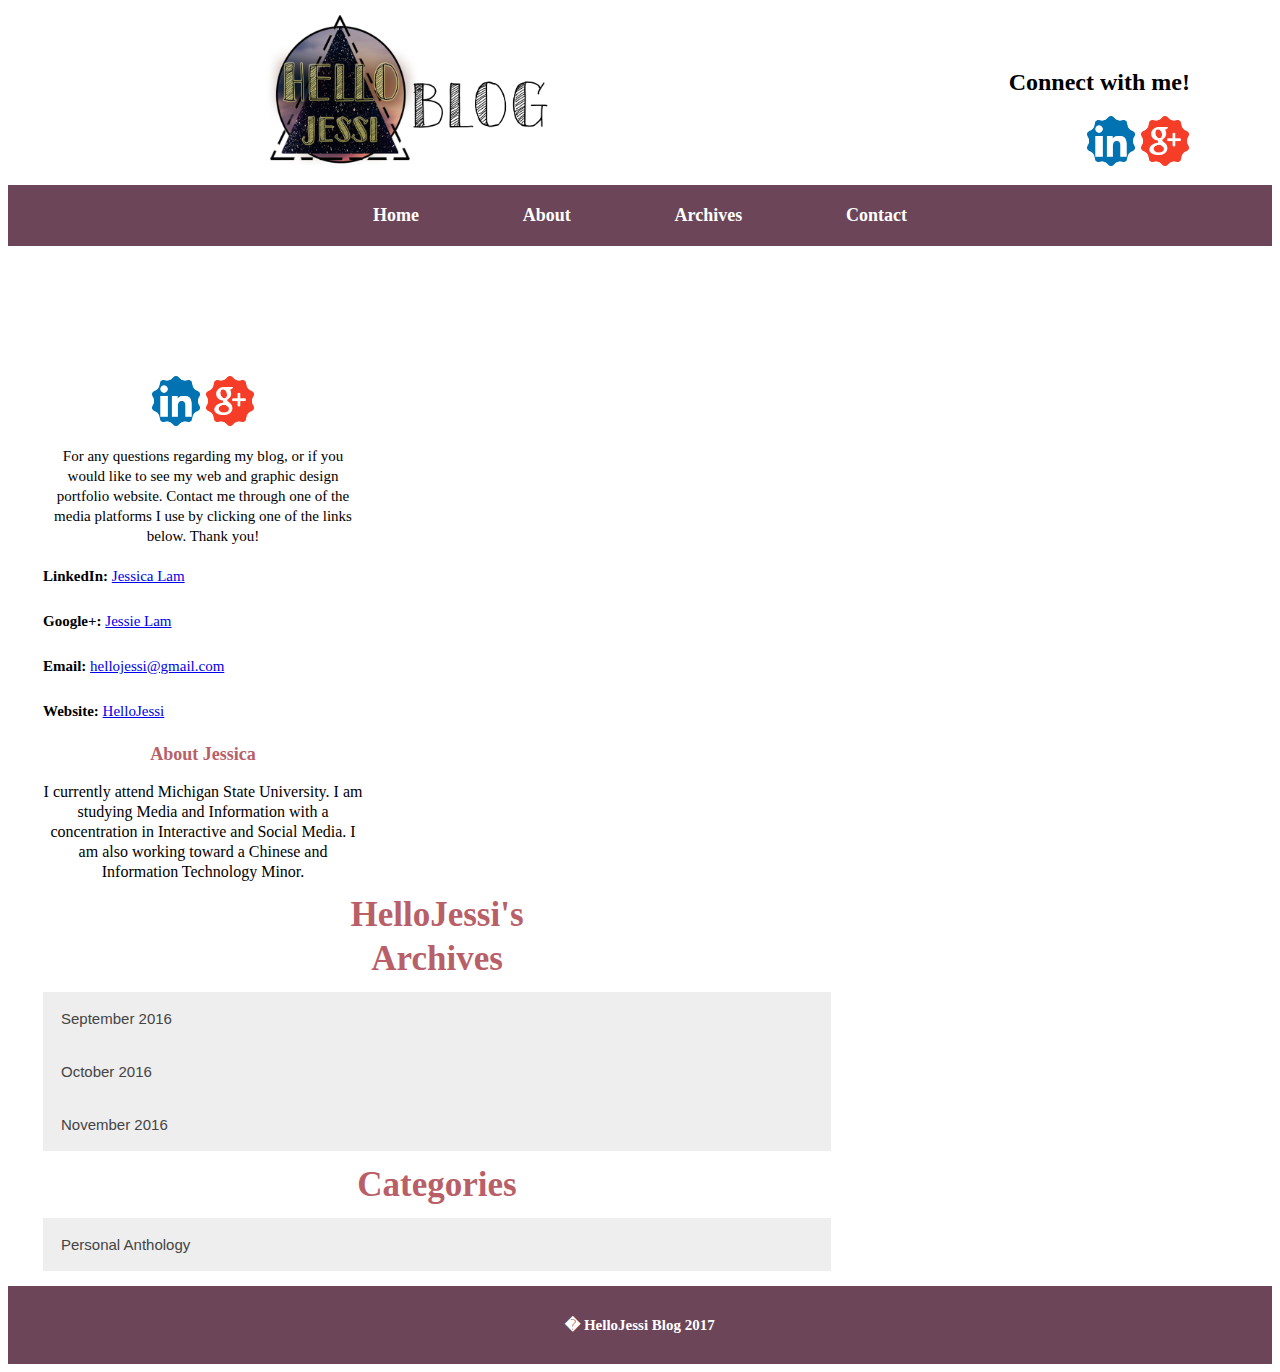
==== archives.html @ 7c7baee1 "Final Project" ====
<!doctype html>
<html class="no-js" lang="en">
	<head>
		<meta charset="utf-8">
		<meta http-equiv="x-ua-compatible" content="ie=edge">
		<title>Archives</title>
		<meta name="description" content="">
		<meta name="viewport" content="width=device-width, initial-scale=1">
		<!-- External link (relative) to your main stylesheet -->
		<link rel="stylesheet" href="index.css">
		<!-- External link (relative) to your javascript file -->
		<script src="index.js"></script>
	</head>
	<body class="basic">
		<script src="index.js"></script>
		<div class="heading">
			<header>
				<div class="column-head-1"><a href="index.html"><img src="img/logo.png" alt="Logo" style="width:300px; height:150px;"></a></div>
				<div class="column-head-2">
					<h2 class="header-connect">Connect with me!</h2>
					<p class="social-media-header"><a href="https://www.linkedin.com/in/jessica-lam-708684100" target="_blank"><img class="alignnone wp-image-303" src="img/linkedin-dreamstale45.png" alt="linkedin-dreamstale45" width="50" height="50" /></a>   <a href="https://plus.google.com/u/0/113803808482645000146/posts"><img class="alignnone wp-image-302" src="img/google-dreamstale37.png" alt="google+-dreamstale37" width="50" height="50" /></a></p>
				</div>
			</header>
			<nav class="menu">
				<p class="menuspacing"><a href="index.html">Home</a> <a href="about.html">About</a> <a href="archives.html">Archives</a> <a href="contact.html">Contact</a></p>
			</nav>
		</div>
		<div class="wrapper">
			<section>
				<div class="column1">
					<div id="scrollArchives">
						<p class="social-media">   <a href="https://www.linkedin.com/in/jessica-lam-708684100" target="_blank"><img class="alignnone wp-image-303" src="img/linkedin-dreamstale45.png" alt="linkedin-dreamstale45" width="50" height="50" /></a>   <a href="https://plus.google.com/u/0/113803808482645000146/posts"><img class="alignnone wp-image-302" src="img/google-dreamstale37.png" alt="google+-dreamstale37" width="50" height="50" /></a></p>
						<p class="sidebar-para"> For any questions regarding my blog, or if you would like to see my web and graphic design portfolio website. Contact me through one of the media platforms I use by clicking one of the links below. Thank you! </p>
						<p class="con-sm"> <strong>LinkedIn:</strong> <a href="https://www.linkedin.com/in/jessica-lam-708684100" target="_blank">Jessica Lam</a> </p>
						<p class="con-sm"> <strong>Google+:</strong> <a href="https://plus.google.com/u/0/113803808482645000146/posts" target="_blank">Jessie Lam</a></p>
						<p class="con-sm"> <strong>Email:</strong> <a href="mailto:hellojessi@gmail.com">hellojessi@gmail.com</a> </p>
						<p class="con-sm"> <strong>Website:</strong> <a href="http://hellojessi.com">HelloJessi</a> </p>
						<div id="about-side">
							<h3>About Jessica</h3>
							<p class="jessica-para">    I currently attend Michigan State University. I am studying Media and Information with a concentration in Interactive and Social Media. I am also working toward a Chinese and Information Technology Minor.</p>
						</div>
					</div>
					<div class="column2">
						<div class="contact-contactpage">
							<h1 class="mobile-blog"> HelloJessi's </h1>
							<h1> Archives </h1>
							<button class="accordion">September 2016</button>
							<div class="panel">
								<ul>
									<li class="date-listings"><a href="index.html#sept6-16"> Sept.6.16 </a></li>
									<li class="date-listings"><a href="index.html#sept20-16"> Sept.20.16 </a></li>
								</ul>
							</div>
							<button class="accordion">October 2016</button>
							<div class="panel">
								<ul>
									<li class="date-listings"><a href="index.html#oct4-16"> Oct.4.16 </a></li>
									<li class="date-listings"><a href="index.html#oct18-16"> Oct.18.16 </a></li>
								</ul>
							</div>
							<button class="accordion">November 2016</button>
							<div class="panel">
								<ul>
									<li class="date-listings"><a href="index.html#nov1-16"> Nov.1.16 </a></li>
									<li class="date-listings"><a href="index.html#nov15-16"> Nov.15.16 </a></li>
								</ul>
							</div>
							
							<h1>Categories</h1>
							<button class="accordion">Personal Anthology</button>
								<div class="panel">
									<ul>
										<li class="date-listings"><a href="index.html#sept6-16">Sept.6.16</a></li>
										<li class="date-listings"><a href="index.html#sept20-16">Sept.20.16</a></li>
										<li class="date-listings"><a href="index.html#oct4-16">Oct.4.16</a></li>
										<li class="date-listings"><a href="index.html#oct18-16">Oct.18.16</a></li>
										<li class="date-listings"><a href="index.html#nov1-16">Nov.1.16</a></li>
										<li class="date-listings"><a href="index.html#nov15-16">Nov.15.16</a></li>
									</ul>
								</div>
							
						</div>
					</div>
				</div>
			</section>
		</div>
		<footer>
			<p> � HelloJessi Blog 2017 </p>
		</footer>
		<script src="index.js"></script>
	</body>
</html>
---- index.css ----
header {
	margin-top: 15px;
	margin-bottom: 10px;
	
	background: white;
	color: black;
	
}
footer {
	
	font-size: 18px;
	text-align: center;
	background: #6C4558;
	color: white;
	font-weight: bold;
	padding: 15px 0px 15px 0px;
	margin: 0px 0px 0px 0px;
	
	
	width:100%;
	
	
	
}
.wrapper {
	background-image: url("img/fresh_snow.png");
    background-repeat: repeat;
	width: 100%;
	height: 100%
}

section {
	display: -webkit-flex;
	max-width: 1200px;
	margin: auto auto auto auto;
	padding: 15px 35px 15px 35px;
	display: flex;
	flex-wrap: wrap;
	background: white;
	
}
.column-head-1 {
	margin-left: 250px;
	margin-bottom: -100px;
	flex: 1 1 50%;
	width: 50%;
}
.column-head-2 {
	margin-left: 550px;
	flex: 1 1 50%;
	width: 50%;
	
}
.column1 {
	
	flex: 1 1 33%;
	width: 33%;
	padding: 100px 0px 0px 0px;
	line-height: 20px;
}

.column2 {
	flex: 1 1 66%;
	width: 66%;
	margin-right: 10px;
	
}

.category-listings {
	font-size: 14px;
	color: blue;
}
.date-listings {
	font-size: 16px;
	color:blue;
}
.month-listings {
	font-size: 16px;
	font-weight: bold;
}
.jessica-para {
	
}
.date {
	color: purple;
	text-align: right;
}
.social-media {
	text-align: center;
}
.social-media-header {
	margin-top: 0px;
	text-align: right;
	
}
.header-connect {
	text-align: right;
	margin-top: 0px;
}
.menu {
	background: #6C4558;
	margin-top: 10px;
	padding-top: 5px;
	padding-bottom:5px;
	width:100%;
}
.menu a{
	
	text-decoration: none;
	color: white;
	font-size: 18px;
	font-weight: bold;
}
.menuspacing {
	text-align: center;
	word-spacing: 100px;
}

.column2 p{
	text-indent: 10mm;
	
}
.contact-contactpage p{
	text-align: center;
	font-size: 20px;
}

.contact-contactpage h1{
	text-align: center;
	
}
.con-sm {
	line-height: 30px;
}
.sidebar-para {
	text-align: center;
}

hr { 
    display: block;
    margin-top: 2em;
    margin-bottom: 1em;
    margin-left: auto;
    margin-right: auto;
    border-style: inset;
    border-width: 1px;
} 

h1 {
	font-size: 35px;
	color: #B95F68;
	font-weight: bold;
	text-align: center;
}
h3 {
	font-weight: bold;
	font-size: 18px;
	color: #B95F68;
	text-align: center;
}

ul {
    list-style-type: none;
    margin: 0px;
    padding: 0px;
    width: 25%;
    background-color: white;
    height: 100%;
}

li a {
    display: block;
    color: #000;
    padding: 0px 0px;
    
}

li a.active {
    background-color: #4CAF50;
    color: white;
}
article {
	
}
p { 
	font-size: 15px;
	
}
#side-bar {
	margin-left: 25px;
	margin-right: 45px;
	padding-right: 10px;
	
	
	
}
#scrollArchives {
	
	/*position: fixed;*/
	width: 20em;
	top: 20em;
	
	
	
}
#about-side p{
	/*padding-top: 350px;*/
	font-size: 16px;
	text-align: center;
	
}





/* Media Queries - on Phones(small screens)*/
@media (max-width:450px){
    section {
        flex: 1 1 50%;
        width: 50%;
    }
	.column-head-1 { display: none; }
	.column-head-2 { display: none; } 
	.column1 { display: none; } 
	.menu {display: none;}
	
	
}

/* Media Queries - on Tablets Devices*/
@media (max-width: 800px) {
  .menu {display: none;}
  .column-head-2 { display: none; } 
}






/* Javascript Accordion Menu */
button.accordion {
    background-color: #eee;
    color: #444;
    cursor: pointer;
    padding: 18px;
    width: 100%;
    border: none;
    text-align: left;
    outline: none;
    font-size: 15px;
    transition: 0.4s;
}

button.accordion.active, button.accordion:hover {
    background-color: #ddd; 
}

div.panel {
    padding: 0 18px;
    display: none;
    background-color: white;
}

div.panel.show {
    display: block;
}
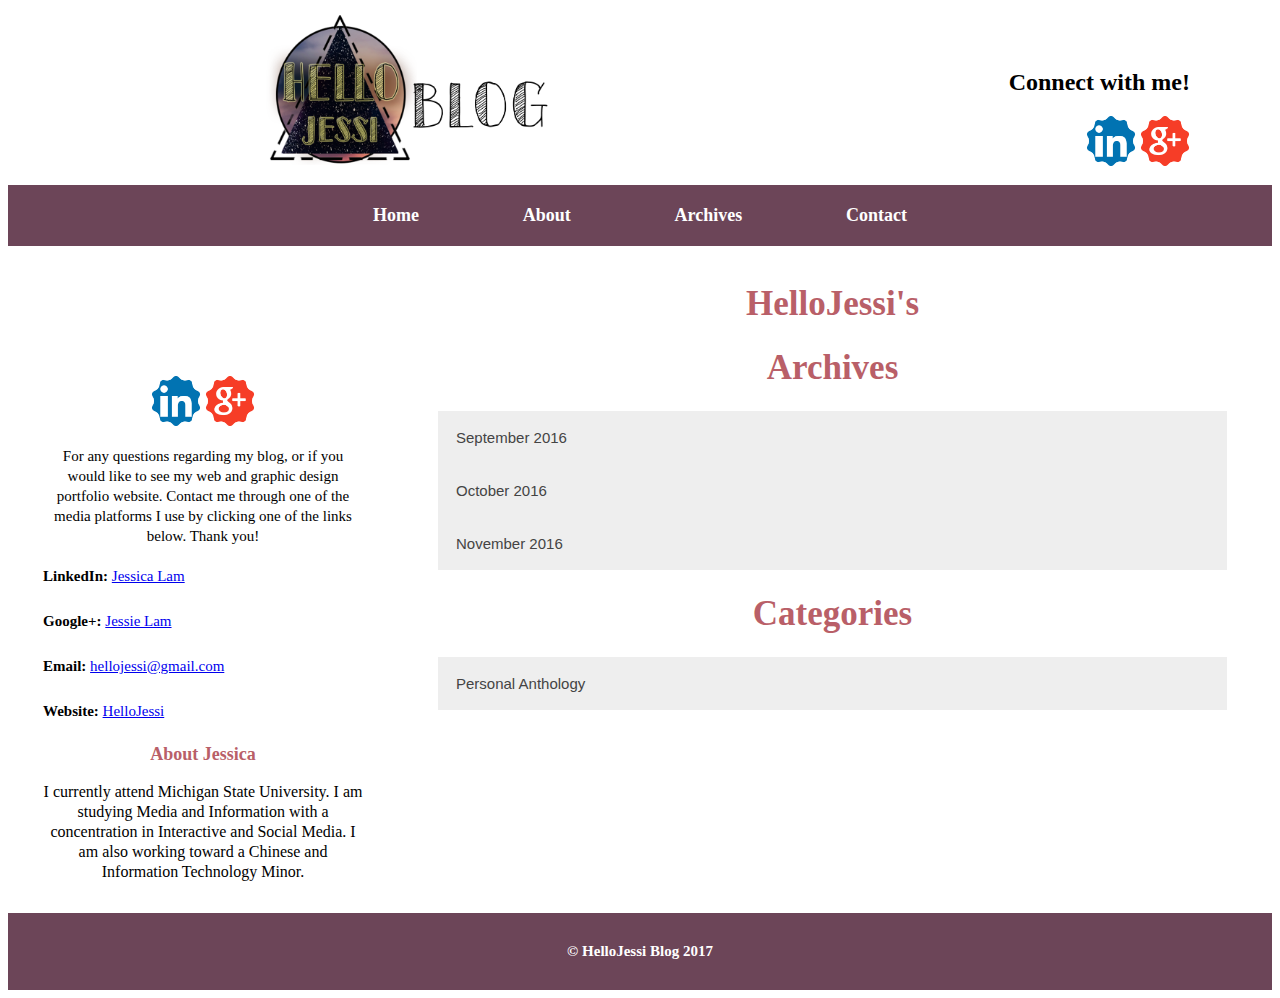
==== commit bcaedf13: "Update archives.html" ====
--- a/archives.html
+++ b/archives.html
@@ -40,6 +40,7 @@
 							<p class="jessica-para">    I currently attend Michigan State University. I am studying Media and Information with a concentration in Interactive and Social Media. I am also working toward a Chinese and Information Technology Minor.</p>
 						</div>
 					</div>
+				</div>
 					<div class="column2">
 						<div class="contact-contactpage">
 							<h1 class="mobile-blog"> HelloJessi's </h1>
@@ -81,12 +82,12 @@
 							
 						</div>
 					</div>
-				</div>
+				
 			</section>
 		</div>
 		<footer>
-			<p> � HelloJessi Blog 2017 </p>
+			<p> © HelloJessi Blog 2017 </p>
 		</footer>
 		<script src="index.js"></script>
 	</body>
-</html>+</html>
